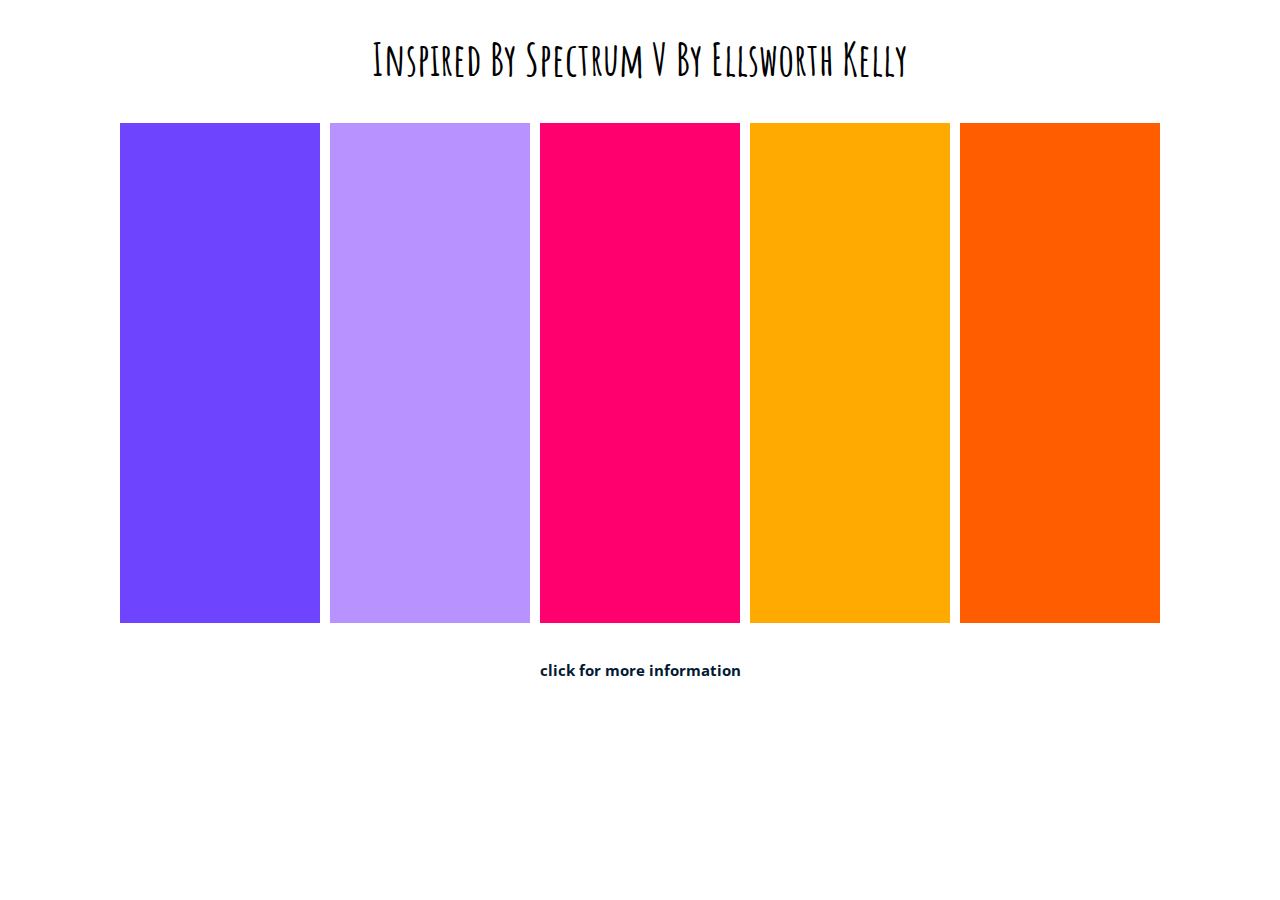
==== spectrum.html @ 924462fe "initial commit" ====
<!DOCTYPE html>
<html lang="en" dir="ltr">
  <head>
    <meta charset="utf-8">
    <title>Spectrum V</title>
    <link rel="stylesheet" href="spectrum.css">
    <link href="https://fonts.googleapis.com/css?family=Amatic+SC&display=swap" rel="stylesheet">
    <link href="https://fonts.googleapis.com/css?family=Open+Sans+Condensed:300&display=swap" rel="stylesheet">
  </head>
  <body>
    <h1>Inspired By Spectrum V By Ellsworth Kelly</h1>

      <table id="table">
        <tr>
          <td class="spectrum1"></td>
          <td class="spectrum2"></td>
          <td class="spectrum3"></td>
          <td class="spectrum4"></td>
          <td class="spectrum5"></td>
        </tr>
      </table>

    <br>
    <h2><a href="https://ellsworthkelly.org/work/spectrum-v/" target="_blank" style="text-decoration:none; color:#001A34">click for more information</a></h2>

  <script src="spectrum.js"></script>
  </body>

</html>
---- spectrum.css ----
h1{
  text-align:center;
  font-family: 'Amatic SC', cursive;
  font-size: 45px;
}

h2{
  text-align: center;
  font-family: 'Open Sans Condensed', sans-serif;
  font-size: 15px;
}


a:hover{
  background-color: #B892FF;
}

#table{
  border-style: hidden;
  margin: auto;
}

.spectrum1{
  padding: 100px;
  background-color: #6E44FF;
  padding-bottom: 400px;
  border: 4px solid white;
}

.spectrum2{
  padding: 100px;
  background-color: #B892FF;
  border: 4px solid white;
}

.spectrum3{
  padding: 100px;
  background-color: #FF006E;
  border: 4px solid white;
}

.spectrum4{
  padding: 100px;
  background-color: #FFAA00;
  border: 4px solid white;
}

.spectrum5{
  padding: 100px;
  background-color: #FF5D00;
  border: 4px solid white;
}
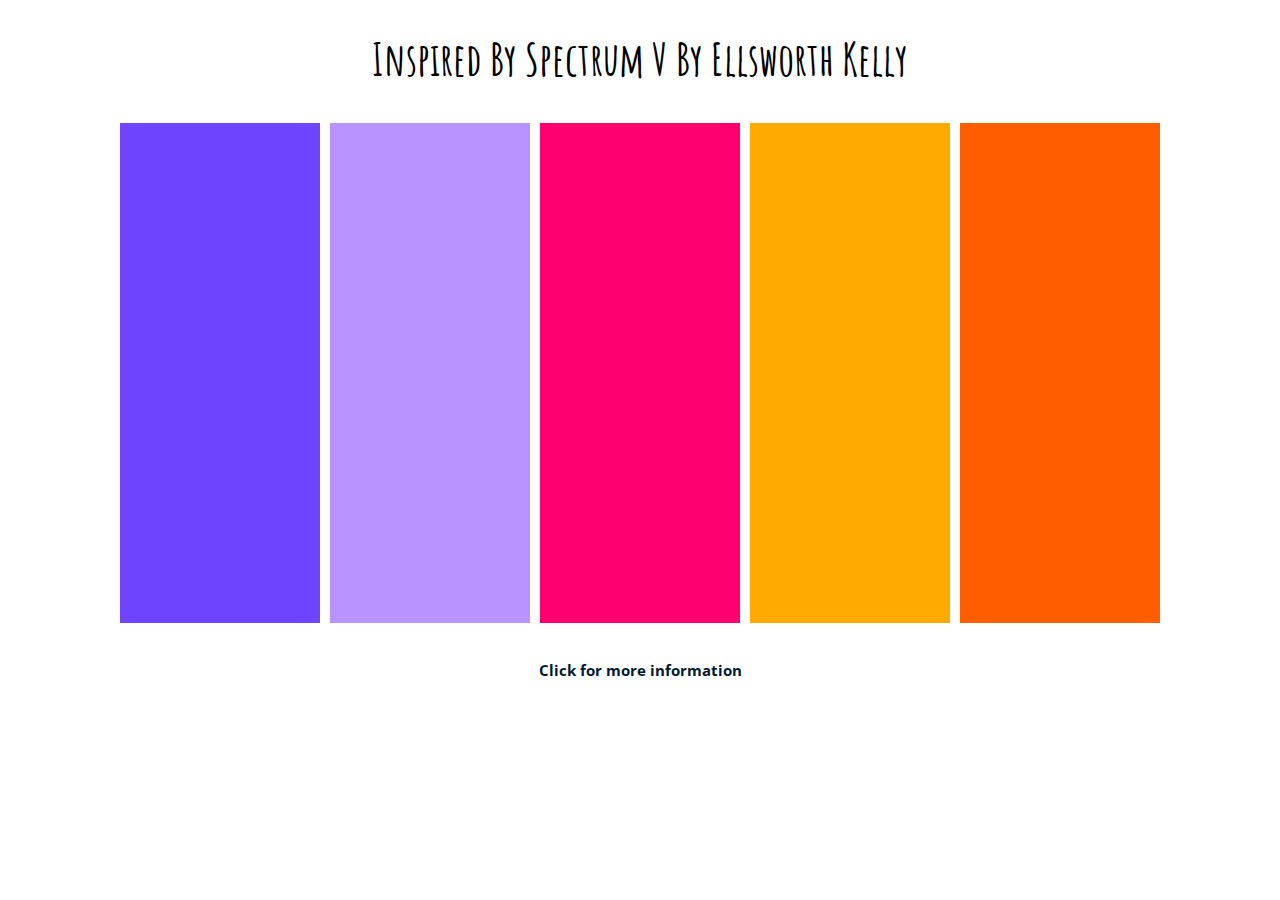
==== commit 9df44fc0: "making minor edits" ====
--- a/spectrum.html
+++ b/spectrum.html
@@ -21,7 +21,7 @@
       </table>
 
     <br>
-    <h2><a href="https://ellsworthkelly.org/work/spectrum-v/" target="_blank" style="text-decoration:none; color:#001A34">click for more information</a></h2>
+    <h2><a href="https://ellsworthkelly.org/work/spectrum-v/" target="_blank" style="text-decoration:none; color:#001A34">Click for more information</a></h2>
 
   <script src="spectrum.js"></script>
   </body>
